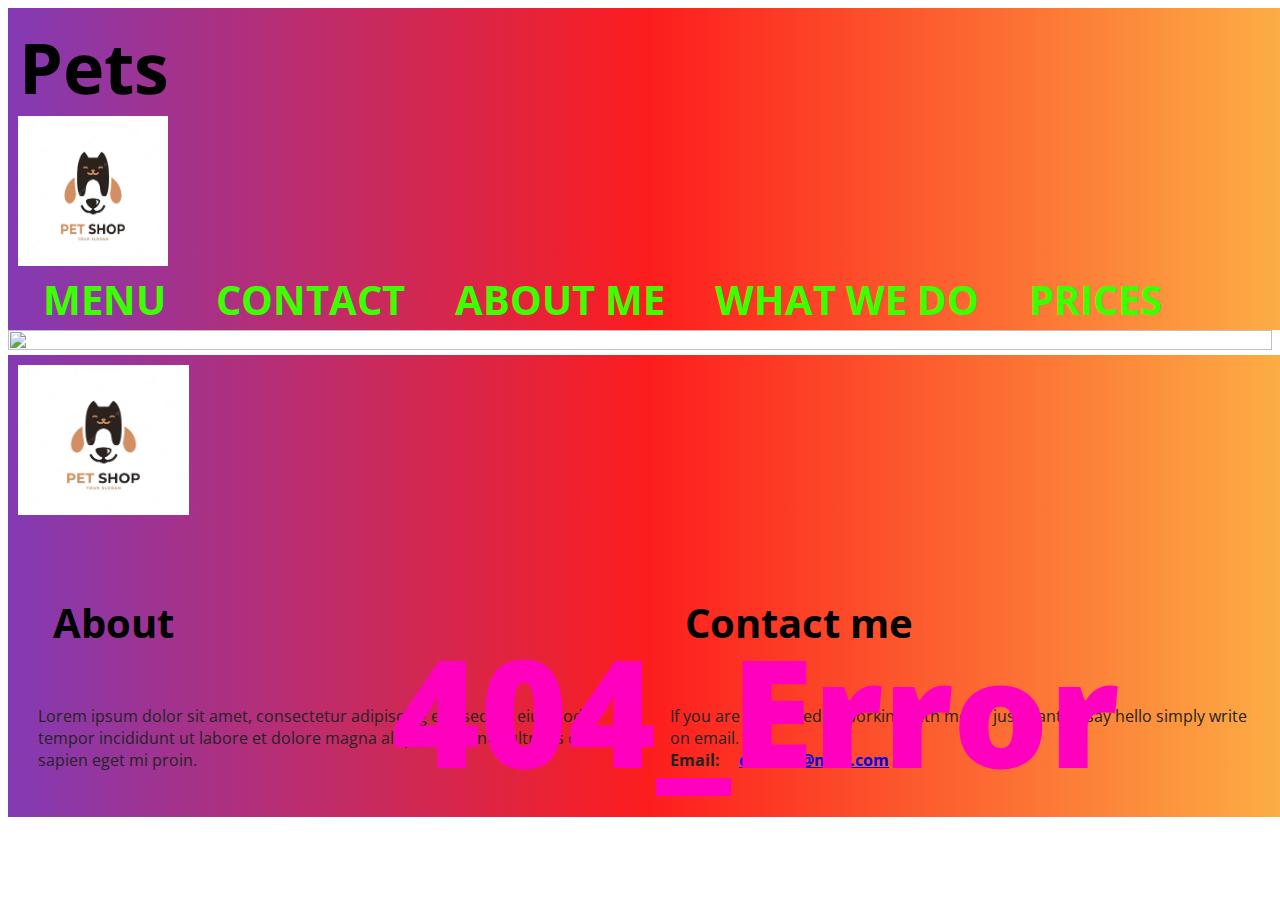
==== index404.html @ 865696a1 "fix" ====
<!DOCTYPE HTML>
<html lang="en">

<head>
    <link rel="icon" href="img/favicon.ico" type="image/x-icon">
    <link rel="preconnect" href="https://fonts.googleapis.com">
    <link rel="preconnect" href="https://fonts.gstatic.com" crossorigin>
    <link
        href="https://fonts.googleapis.com/css2?family=Open+Sans:ital,wght@0,300;0,400;0,500;0,600;0,700;0,800;1,300;1,400;1,500;1,600;1,700;1,800&display=swap"
        rel="stylesheet">
    <link rel="stylesheet" href="style.css">
    <!-- Підключення стилів слайдера -->
    <link rel="stylesheet" type="text/css" href="slick/slick.css" />
    <link rel="stylesheet" type="text/css" href="slick/slick-theme.css" />
    <title>Title</title>
</head>

<body>
    <header>
        <nav id="menu1">
            <h1>Pets</h1>
            <img class="logo-main" src="./img/pet-shop-brand-logo.jpg" alt="site logo" width="150" height="150">
            <ul>
                <li><a href="#m1">Menu</a>
                    <ul>
                        <li><a href="#m1">Place</a></li>
                        <li><a href="#m2">Chief</a></li>
                        <li><a href="#m3">Our workers</a></li>
                        <li><a href="#m4">Our works</a></li>
                        <li><a href="#m5">Our opportunities</a></li>
                    </ul>
                </li>
                <li><a href="#m2">Contact</a>
                    <ul>
                        <li><a href="#m1">Facebook</a></li>
                        <li><a href="#m2">Email</a></li>
                        <li><a href="#m3">Viber</a></li>
                        <li><a href="#m4">WatsApp</a></li>
                        <li><a href="#m5">Instagram</a></li>
                    </ul>
                </li>
                <li><a href="#m3">About me</a>
                    <ul>
                        <li><a href="#m1">My name</a></li>
                        <li><a href="#m2">My old</a></li>
                        <li><a href="#m3">My Family</a></li>
                        <li><a href="#m4">What I can to do</a></li>
                        <li><a href="#m5">My Home-work</a></li>
                    </ul>
                </li>
                <li><a href="#m4">What we do</a>
                    <ul>
                        <li><a href="#m1">Presents</a></li>
                        <li><a href="#m2">Party</a></li>
                        <li><a href="#m3">Romantic Dinner</a></li>
                        <li><a href="#m4">Unexpected Meetings</a></li>
                        <li><a href="#m5">Good Mood</a></li>
                    </ul>
                </li>
                <li><a href="#m5">Prices</a>
                    <ul>
                        <li><a href="#m1">500uah</a></li>
                        <li><a href="#m2">300uah</a></li>
                        <li><a href="#m3">400uah</a></li>
                        <li><a href="#m4">200uah</a></li>
                        <li><a href="#m5">350uah</a></li>
                    </ul>
                </li>
            </ul>
        </nav>
    </header>
    <main>
        <p class="pomylka"> 404_Error
        </p>
        <img class="main-phone" src="https://oir.mobi/uploads/posts/2021-03/thumbs/1616580956_49-p-kompyuternii-fon-52.jpg" alt="">
    
    </main>
    <footer>
        <div>
            <div>
                <div>
                    <img class="logo-main" src="./img/pet-shop-brand-logo.jpg" alt="Logo">
                </div>
                <div class="footer-columns">
                    <div class="footer-column">
                        <h3>About</h3>
                        <p>
                            Lorem ipsum dolor sit amet, consectetur adipiscing elit, sed do eiusmod tempor incididunt ut
                            labore et dolore magna aliqua. Justo nec ultrices dui sapien eget mi proin.
                        </p>
                    </div>
                    <div class="footer-column">
                        <h3>Contact me</h3>
                        <p>
                            If you are interested in working with me or just want to say hello simply write on email.
                            <br><strong>Email: <a href="#">contact@mail.com</a></strong>
                        </p>
                    </div>
                </div>
            </div>
        </div>
    </footer>
    <script type="text/javascript" src="https://code.jquery.com/jquery-1.11.0.min.js"></script>
    <script type="text/javascript" src="https://code.jquery.com/jquery-migrate-1.2.1.min.js"></script>
    <script type="text/javascript" src="slick/slick.min.js"></script>
    <script type="text/javascript" src="js/script.js"></script>
    </body>
    
    </html>
---- style.css ----
body{
font-family: 'Open Sans', sans-serif;
}

header,
footer {
background: rgb(131, 58, 180);
    background: linear-gradient(90deg, rgba(131, 58, 180, 1) 0%, rgba(253, 29, 29, 1) 50%, rgba(252, 176, 69, 1) 100%);
    padding: 10px;
    width: 100%;
    height: 100%;
}


footer:hover{
    background: rgb(255, 0, 202);
    transition: all 3s ease 2s;
    background: linear-gradient(90deg, rgba(255, 0, 202, 1) 7%, rgba(0, 212, 255, 1) 30%, rgba(0, 255, 214, 1) 40%, rgba(102, 0, 255, 1) 50%, rgba(0, 255, 248, 1) 60%, rgba(0, 255, 215, 1) 70%, rgba(255, 0, 194, 1) 93%);
}

header:hover{
    background: rgb(255, 0, 202);
    background: linear-gradient(90deg, rgba(255, 0, 202, 1) 7%, rgba(0, 212, 255, 1) 30%, rgba(0, 255, 214, 1) 40%, rgba(102, 0, 255, 1) 50%, rgba(0, 255, 248, 1) 60%, rgba(0, 255, 215, 1) 70%, rgba(255, 0, 194, 1) 93%);
}

ul {
    list-style: none;
}

.post {
    background-color: rgb(255, 255, 255);
    padding: 20px;
    border-radius: 10px;
    margin-bottom: 20px;
    display: flex;
}



.footer-columns {
    display: flex;
}

.footer-column {
    flex: 50%;
    margin: 20px;
}

.comment {
    background-color: white;
    padding: 20px;
    border-radius: 10px;
    margin-top: 10px;
}

.author {
    margin-top: 0px;
    margin-bottom: 10px;
}

.date {
    color: silver;
    margin-top: 0px;
    margin-bottom: 10px;
}

#sub-comment {
    margin-left: 40px;
}

#menu1 {
    position: relative;
    display: block;
    width: 100%;
    height: auto;
    z-index: 10;
}

#menu1 ul {
    position: relative;
    display: block;
    margin: 0px;
    padding: 0px;
    width: 100%;
    height: auto;
    list-style: none;
}

#menu1>ul::after {
    display: block;
    width: 100%;
    height: 0px;
    clear: both;
    content: " ";
}

#menu1 ul li {
    position: relative;
    display: block;
    float: left;
    width: auto;
    height: auto;
}

#menu1 ul li a {
    display: block;
        padding: 9px 25px 0px 25px;
        font-size: 40px;
        line-height: 100%;
        text-decoration: none;
        font-weight: bold;
        text-transform: uppercase;
        box-sizing: border-box;
        color: rgb(60, 255, 0);
}

#menu1 ul li ul {
    position: absolute;
        top: 36px;
        left: 0px;
        display: none;
        width: 350px;
        background: rgb(131, 58, 180);
        background: linear-gradient(90deg, rgba(131, 58, 180, 1) 0%, rgba(253, 29, 29, 1) 50%, rgba(252, 176, 69, 1) 100%);
}

#menu1 ul li:hover ul {
    display: block;
}

#menu1 ul li ul li {
    float: none;
    width: 100%;
}

#menu1 ul li ul li a {
    display: block;
    text-transform: none;
    height: auto;
    padding: 7px 25px;
    width: 100%;
    box-sizing: border-box;
    border-top: 1px solid #ffffff;
    color: white;
}

#menu1 ul li ul li:first-child a {
    border-top: 0px;
}



.description{
    color: rgb(255, 217, 0);
    background: #ff0000;
    font-size: 25px;
}
h1 {
    font-size: 70px;
    margin: 1px;
}

h1:hover {
    color: rgb(0, 81, 255);
    transition: all 0.3s ease 0s;
}




.carousele {
    margin: 10px;
    width: 400px;
    height: 200px;
}

.carousele div img {
width: 400px;
    height: 200px;
}

.description {
    font-size: 20px;
    padding: 15px;
    color: #000000;
        background: #FFFFFF;
        text-shadow: 0 1px #808d93, -1px 0 #cdd2d5, -1px 2px #808d93, -2px 1px #cdd2d5, -2px 3px #808d93, -3px 2px #cdd2d5, -3px 4px #808d93, -4px 3px #cdd2d5, -4px 5px #808d93, -5px 4px #cdd2d5, -5px 6px #808d93, -6px 5px #cdd2d5, -6px 7px #808d93, -7px 6px #cdd2d5, -7px 8px #808d93, -8px 7px #cdd2d5;
}

.Our-client {
    padding: 15px;
    font-size: 20px;
    color: #FFFFFF;
    background: #232323;
    text-shadow: 0 0 5px #FFF, 0 0 10px #FFF, 0 0 15px #FFF, 0 0 20px #49ff18, 0 0 30px #49FF18, 0 0 40px #49FF18, 0 0 55px #49FF18, 0 0 75px #49ff18;
}

.main-box{
    display: flex;
    flex-wrap: wrap;
    gap: 130px;
    padding: 50px;
}
 .boxes{
    margin-right: 20px;
 margin-bottom: 30px;
 margin-top: 30px;
 margin-left: 10px;
 width: 360px;
 height: 400px;
 background: linear-gradient(90deg, rgba(255, 0, 0, 1) 0%, rgba(255, 171, 0, 1) 10%, rgba(255, 171, 0, 1) 20%, rgba(255, 0, 0, 1) 35%, rgba(255, 252, 0, 1) 50%, rgba(255, 0, 0, 1) 65%, rgba(255, 171, 0, 1) 80%, rgba(255, 171, 0, 1) 90%, rgba(255, 0, 0, 1) 100%);
-webkit-box-shadow: 0px 0px 0px 8px #000000, 0px 0px 0px 16px #3c3d3c, 0px 0px 0px 24px #828482, 0px 0px 0px 31px #B2B5B2, 0px 0px 0px 39px #DADDDA, 5px 5px 15px 5px rgba(0, 0, 0, 0.4);
 box-shadow: 0px 0px 0px 8px #000000, 0px 0px 0px 16px #3c3d3c, 0px 0px 0px 24px #828482, 0px 0px 0px 31px #B2B5B2, 0px 0px 0px 39px #DADDDA, 5px 5px 15px 5px rgba(0, 0, 0, 0.4);
 }
 .pets-food{
    font-size: 35px;
    font-weight: bolt;
    margin-top: 10px;
    margin-left: 15px;
    margin-bottom: 10px;
 }

 .photo-food{
    width:250px;
    height: 300px;
    padding-left: 60px;
    padding-right: 40px;
 }

.photo-food:hover{
    border-radius: 50%;
        transition: all 0.3s ease 0s;
}

 h3{
    font-size: 40px;
padding: 15px;
 }
 .foods{
    background: rgb(255, 0, 202);
        background: linear-gradient(90deg, rgba(255, 0, 202, 1) 7%, rgba(0, 212, 255, 1) 30%, rgba(0, 255, 214, 1) 40%, rgba(102, 0, 255, 1) 50%, rgba(0, 255, 248, 1) 60%, rgba(0, 255, 215, 1) 70%, rgba(255, 0, 194, 1) 93%);
 }
 h2{
    background: #0026ff;
    font-size: 35px;
 }
  
 .poor-animals{
    width: 400px;
    height: 200px;
 }

 .logo-main{
    width: 150;
        height: 150px;
 }
 .logo-main:hover{
    border-radius: 50%;
        transition: all 0.3s ease 0s;
 }
 .post1{
    background: #807c7c;
    border-radius: 10px;
        margin-bottom: 20px;
        display: flex;
        padding: 20px;
 }
 p{
    color: #232323;
 }


 .volonters{
    font-size: 15px;
    padding: 15px;
 }
.volonters:hover{
font-size: 30px;
color: rgb(30, 255, 0);
}
 .post123{
    display: flex;
    background: linear-gradient(90deg, rgba(255, 0, 0, 1) 0%, rgba(255, 171, 0, 1) 10%, rgba(255, 171, 0, 1) 20%, rgba(255, 0, 0, 1) 35%, rgba(255, 252, 0, 1) 50%, rgba(255, 0, 0, 1) 65%, rgba(255, 171, 0, 1) 80%, rgba(255, 171, 0, 1) 90%, rgba(255, 0, 0, 1) 100%);
 }
 a{
    padding: 15px;
 }
 
 .main-phone {
    width: 100%;
    height: 100%;
 }

 .pomylka{
    position: absolute;
    color: #ff00bf;
    padding-left: 30%;
    padding-top: 10%;
    font-size: 150px;
    font-weight: 800;
 }
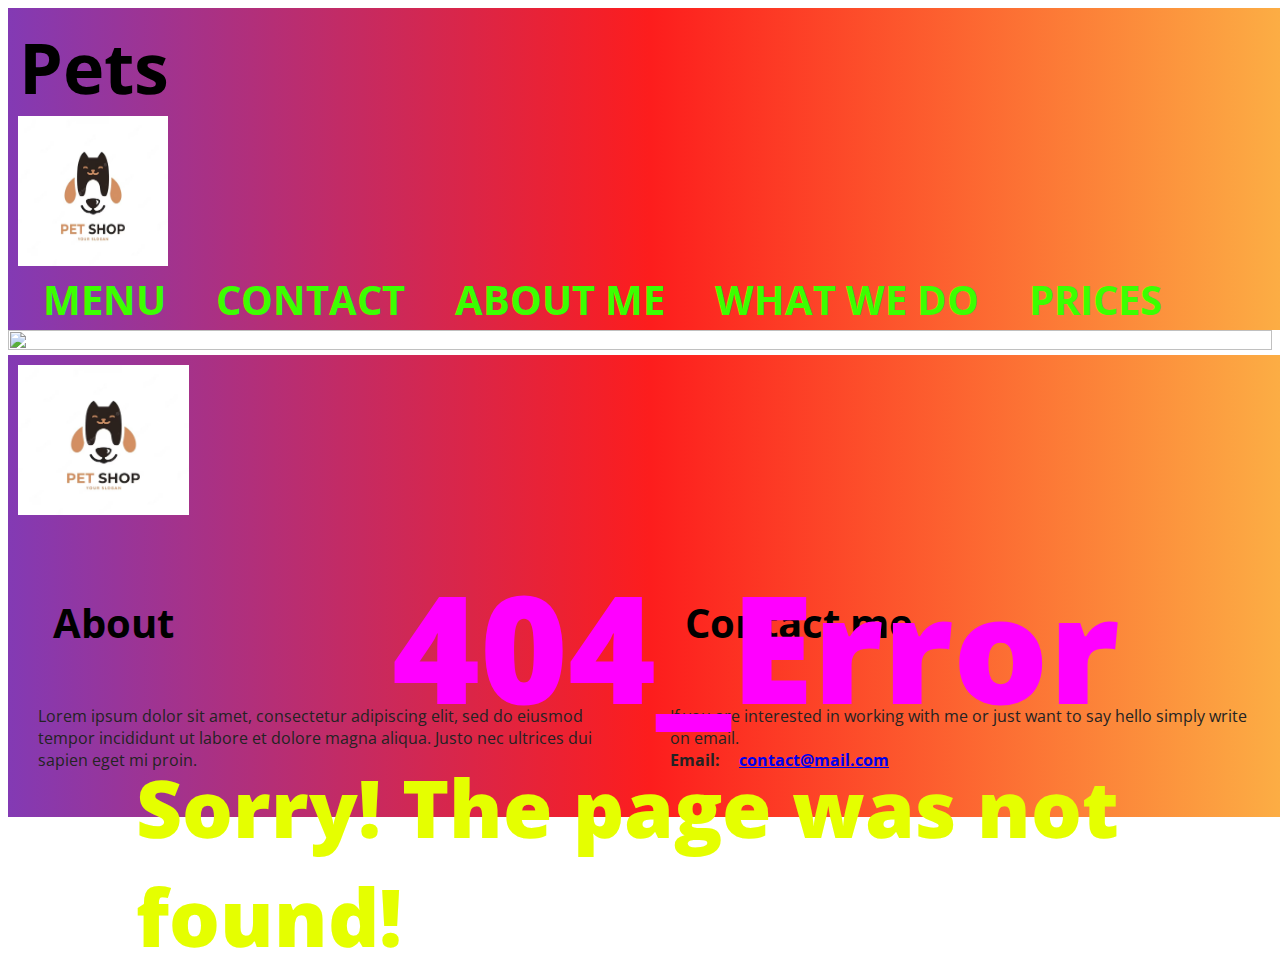
==== commit 455dfbe3: "fix" ====
--- a/index404.html
+++ b/index404.html
@@ -72,7 +72,8 @@
     <main>
         <p class="pomylka"> 404_Error
         </p>
-        <img class="main-phone" src="https://oir.mobi/uploads/posts/2021-03/thumbs/1616580956_49-p-kompyuternii-fon-52.jpg" alt="">
+        <b class="pomylka-2">Sorry! The page was not found!</b>
+        <img class="main-phone" src="https://gamerwall.pro/uploads/posts/2022-03/1648183632_3-gamerwall-pro-p-sinii-fon-tekhno-krasivie-3.jpg" alt="">
     
     </main>
     <footer>
--- a/style.css
+++ b/style.css
@@ -295,9 +295,17 @@
 
  .pomylka{
     position: absolute;
-    color: #ff00bf;
+    color: #ff00ff;
     padding-left: 30%;
-    padding-top: 10%;
+    padding-top: 5%;
     font-size: 150px;
     font-weight: 800;
+ }
+ .pomylka-2 {
+     position: absolute;
+     color: #e5ff00;
+     padding-left: 10%;
+     padding-top: 33%;
+     font-size: 80px;
+     font-weight: 800;
  }